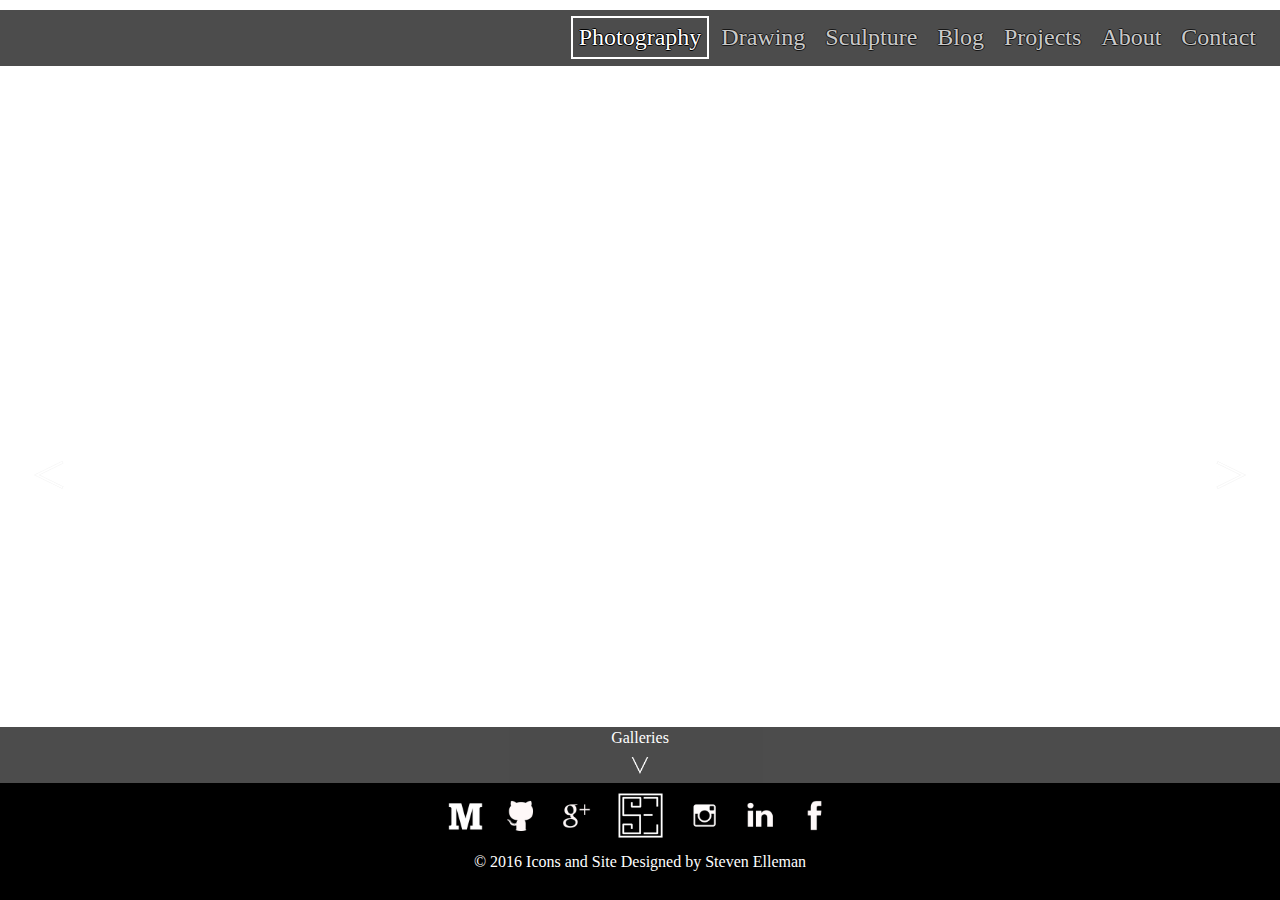
==== index.html @ 94be1f71 "showcase improved - 90%" ====
<!DOCTYPE html>
<html>
<head>
	<link rel="stylesheet" type="text/css" href="css/footer.css">
	<link rel="stylesheet" type="text/css" href="css/link_drawing.css">
	<link rel="stylesheet" type="text/css" href="css/showcase.css">
	<link rel="stylesheet" type="text/css" href="css/font.css">
	<link rel="stylesheet" type="text/css" href="css/link_about.css">
	<link rel="stylesheet" type="text/css" href="link_blog.css">
	<link rel="stylesheet" type="text/css" href="css/mason.css">
	<link rel="stylesheet" type="text/css" href="css/links.css">
	<link rel="stylesheet" type="text/css" href="css/link_photo.css">
	<link rel="stylesheet" type="text/css" href="css/content_page.css">
	<link rel="stylesheet" type="text/css" href="css/contact.css">

	<script type="text/javascript" src="https://ajax.googleapis.com/ajax/libs/jquery/1.12.2/jquery.min.js"></script>
	<script type="text/javascript" src="https://npmcdn.com/imagesloaded@4.1/imagesloaded.pkgd.min.js"></script>
	<script src="http://imagesloaded.desandro.com/imagesloaded.pkgd.js"></script>
	
	<script type="text/javascript" src="js/masonry.pkgd.min.js" ></script>
	<script type="text/javascript" src="js/showcase.js" ></script>
	<script type="text/javascript" src="js/masonry.js" ></script>
	<script type="text/javascript" src="fields/data.js" ></script>
	<script type="text/javascript" src="js/links.js" ></script>
	<script type="text/javascript" src="js/gallery.js" ></script>
	<script type="text/javascript" src="js/blog_content.js" ></script>
	<script type="text/javascript" src="js/link_photo.js" ></script>
	<script type="text/javascript" src="js/link_about.js" ></script>
	<script type="text/javascript" src="js/link_drawing.js" ></script>
	<script type="text/javascript" src="js/link_blog.js" ></script>

	<!-- local account -->

<script>
	/*$(document).on("load", function(){
		var $grid = $('.grid').imagesLoaded( function() {
		  	$grid.masonry({
		    itemSelector: '.grid-item',
		    percentPosition: true,
		    columnWidth: '.grid-sizer'
		  }); 
		});
	});

	$(".grid").on("load", function(){
		var $grid = $('.grid').imagesLoaded( function() {
		  	$grid.masonry({
		    itemSelector: '.grid-item',
		    percentPosition: true,
		    columnWidth: '.grid-sizer'
		  }); 
		});
	});*/

	/*$(document).ready(function() {
		$('.grid').masonry({
		    citemSelector: '.grid-item',
		    percentPosition: true,
		    columnWidth: '.grid-sizer'
		}).imagesLoaded(function() {
		    $('.grid').masonry('load');
		});
	});*/

	$(document).ready(function() {
		$('.grid').masonry({
		    citemSelector: '.grid-item',
		    percentPosition: true,
		    columnWidth: '.grid-sizer'
		});
	});

	/*$(document).on("load", function() {
		$('.grid').masonry({
		    citemSelector: '.grid-item',
		    percentPosition: true,
		    columnWidth: '.grid-sizer'
		}).imagesLoaded(function() {
		    $('.grid').masonry('reload');
		});
	});

	$(document).on("resize", function() {
		$('.grid').masonry({
		    citemSelector: '.grid-item',
		    percentPosition: true,
		    columnWidth: '.grid-sizer'
		}).imagesLoaded(function() {
		    $('.grid').masonry('reload');
		});
	});*/


</script>

</head>

<body>
<!--<div class="signature"></div>-->

<div class="showcase_container">
	<!--<div class="logo">
		<img src="images/icons/watermark/logo1.png">
	</div>-->

	<div class="link_band">
		<!--<div class="signature">
		Steven Elleman
		</div>-->
	</div>
	<div class="section_links">
		<div class="title_container current" id="Photography_link">
			Photography
		</div>
		<div class="title_container" id="Drawing_link">
					Drawing
				</div>
		<div class="title_container" id="Sculpture_link">
					Sculpture
				</div>
		<div class="title_container" id="Blog_link">
					Blog
				</div>
		<div class="title_container" id="Projects_link">
					Projects
				</div>
		<div class="title_container" id="About_link">
					About
				</div>
		<div class="title_container" id="Contact_link">
					Contact
				</div>
	</div>

	<!--
	<div class="title_container">
				/*<img src="images/logo1.png" style="width: 850px;vertical-align: middle;top:  40%;opacity: 0.;position: relative;     text-align: center;top: -180px;z-index: 2;">*/
			</div>
		-->


	<div class="all_showcases" id="allShowcases">
		
		<div class="whitespace"></div>

		<div class="showcase" id="photo" style="background-image:url(http://www.stevenelleman.com/pw2-images/images/showcase/showcase_yerba.jpg);">
			<div class="showcase_title">
				Photography
			</div>
			<div class="current_showcase_background">
			</div>
		</div>

		<div class="showcase" id="photo" style="background-image:url(http://www.stevenelleman.com/pw2-images/images/showcase/showcase_holi1.jpg);">
			<div class="showcase_title">
				Event Photography
			</div>
			<div class="current_showcase_background">
			</div>
		</div>

		<div class="showcase" id="photo" style="background-image:url(http://www.stevenelleman.com/pw2-images/images/showcase/showcase_kaylagraffiti.jpg);">
			<div class="showcase_title">
				Model Photography
			</div>
			<div class="current_showcase_background">
			</div>
		</div>

		<div class="showcase" id="photo" style="background-image:url(http://www.stevenelleman.com/pw2-images/images/showcase/showcase_bigsur.jpg);">
			<div class="showcase_title">
				Nature Photography
			</div>
			<div class="current_showcase_background">
			</div>
		</div>

		<div class="showcase" id="photo" style="background-image:url(http://www.stevenelleman.com/pw2-images/images/showcase/showcase_rome.jpg);">
			<div class="showcase_title">
				Travel Photography
			</div>
			<div class="current_showcase_background">
			</div>
		</div>

		<div class="showcase" style="background-image:url(http://www.stevenelleman.com/pw2-images/images/showcase/showcase_fractals2.jpg);">
			<div class="showcase_title">
				Drawing
			</div>
			<div class="current_showcase_background">
			</div>
		</div>

		<div class="showcase" style="background-image:url(http://www.stevenelleman.com/pw2-images/images/showcase/showcase_ribcage.jpg);">
			<div class="showcase_title" style="">
				Sculpture
			</div>
			<div class="current_showcase_background">
			</div>
		</div>

		<div class="showcase" style="background-image:url(http://www.stevenelleman.com/pw2-images/images/showcase/showcase_pasternoster.jpg);">
			<div class="showcase_title">
				Blog
			</div>
			<div class="current_showcase_background">
			</div>
		</div>

		<div class="showcase" style="background-image:url(http://www.stevenelleman.com/pw2-images/images/showcase/showcase_printwork.jpg);">
			<div class="showcase_title">
				Projects
			</div>
			<div class="current_showcase_background">
			</div>
		</div>

		<div class="showcase" style="background-image:url(http://www.stevenelleman.com/pw2-images/images/showcase/showcase_selfie2.jpg);">
			<div class="showcase_title">
				About
			</div>
			<div class="current_showcase_background">
			</div>
		</div>

		<div class="showcase" style="background-image:url(http://www.stevenelleman.com/pw2-images/images/showcase/showcase_palacearts.jpg);">
			<!--<div class="contact_box">
				<div class="contact_form">
				<form action="MAILTO:selleman@berkeley.edu.com" method="post" enctype="text/plain">
				<input type="text" name="name" placeholder="Name"><br>
				<input type="text" name="mail" placeholder="Your E-Mail"><br>
				<textarea type="text" name="comment" placeholder="Message" size="100" wrap="hard"></textarea

					<br><br>
				<input type="submit" value="Send">
				<input type="reset" value="Reset">
				</form>

			-->
			<div class="contact_info">
				
				<div class="contact_1">
				"
				Contact for commissioned work or services through my email or cell"
			</div>
			<div class="contact_2">
				selleman@berkeley.edu
			</div>
			<div class="contact_3">
				"401-575-6422
				"
			</div>
			</div>
			</div>

			</div>
			<div class="current_showcase_background">
			</div>
		</div>
	</div>

	<div class="showcase_arrow_left" id="leftArrow" onclick="closeLinks()">
		<img src="images/icons/arrows/arrow.png">
	</div>
	
	<div class="showcase_arrow_right" id="rightArrow" onclick="closeLinks()">
		<img src="images/icons/arrows/arrow.png">
	</div>

	<div class="showcase_arrow_down" id="downArrow" onclick="openLinks();">
		<div class="gallery_title"> Galleries </div>
		<img src="images/icons/arrows/arrow.png">
	</div>

	<div class="showcase_arrow_up" id="upArrow" onclick="closeLinks();">
		<div class="gallery_title"> Close Galleries </div>
		<img src="images/icons/arrows/arrow.png">
	</div>

</div>

<div class="content_page">
	<div class="exit">
		<img src="images/icons/x.png">
	</div>
	<div class="contents">
	</div>
</div>


	<div class="galleries">

		<script>
			$("#downArrow").click(function(){
				if ($('#Sculpture_link').hasClass("current")) {
					$("#grid_sculpture").css("display", "block");
					$('.grid').masonry({
					    citemSelector: '.grid-item',
					    percentPosition: true,
					    columnWidth: '.grid-sizer'
					});
				} else if ($('#Drawing_link').hasClass("current")) {
					$("#grid_drawing").css("display", "block");
					$('.grid').masonry({
					    citemSelector: '.grid-item',
					    percentPosition: true,
					    columnWidth: '.grid-sizer'
					});
				}
			})
		</script>

		<div class="grid" id="grid_drawing" style="display:none;">
			<div class="grid-sizer"></div>
			<div class="grid-item">
				<img src="http://www.stevenelleman.com/pw2-images/images/image_links/drawing/drawing_1.jpg"/>
				<div class="drawing_title">
					"Branches and Fractals | 10-1-2015 | Pen"
				</div>
			</div><div class="grid-item">
				<img src="http://www.stevenelleman.com/pw2-images/images/image_links/drawing/drawing_2.jpg"/>
				<div class="drawing_title">
					"Kayla | Pencil"
				</div>
			</div><div class="grid-item">
				<img src="http://www.stevenelleman.com/pw2-images/images/image_links/drawing/drawing_3.jpg"/>
				<div class="drawing_title">
					"10-04-2014 | Pen"
				</div>
			</div><div class="grid-item">
				<img src="http://www.stevenelleman.com/pw2-images/images/image_links/drawing/drawing_4.jpg"/>
				<div class="drawing_title">
					"13-03-2013 | Pen"
				</div>
			</div><div class="grid-item">
				<img src="http://www.stevenelleman.com/pw2-images/images/image_links/drawing/drawing_5.jpg"/>
			<div class="drawing_title">
					"30-04-2013 | Pen"
				</div>
			</div><div class="grid-item" style="width:66.66%;">
				<img src="http://www.stevenelleman.com/pw2-images/images/image_links/drawing/drawing_6.jpg"/>
			<div class="drawing_title">
				"Redemption | Summer 2013 | Pen"
					
				</div>
			</div><div class="grid-item">
				<img src="http://www.stevenelleman.com/pw2-images/images/image_links/drawing/drawing_7.jpg"/>
			<div class="drawing_title">
					"Spring 2013 | Pen"
				</div>
			</div><div class="grid-item">
				<img src="http://www.stevenelleman.com/pw2-images/images/image_links/drawing/drawing_8.jpg"/>
			<div class="drawing_title">
					"Pasternoster Square | Spring 2014 | Print"
				</div>
			</div><div class="grid-item">
				<img src="http://www.stevenelleman.com/pw2-images/images/image_links/drawing/drawing_9.jpg"/>
			<div class="drawing_title">
					"Cobwebs | Spring 2014 | Scratchboard"
				</div>
			</div><div class="grid-item">
				<img src="http://www.stevenelleman.com/pw2-images/images/image_links/drawing/drawing_10.jpg"/>
			<div class="drawing_title">
					"Transformation | Spring 2014 | Charcoal"
				</div>
			</div><div class="grid-item">
				<img src="http://www.stevenelleman.com/pw2-images/images/image_links/drawing/drawing_11.jpg"/>
			<div class="drawing_title">
					"Cavern | Spring 2014 | Pen"
				</div>
			</div><div class="grid-item">
				<img src="http://www.stevenelleman.com/pw2-images/images/image_links/drawing/drawing_12.jpg"/>
			<div class="drawing_title">
					"Sketch | Spring 2014 | Pen"
				</div>
			</div><div class="grid-item">
				<img src="http://www.stevenelleman.com/pw2-images/images/image_links/drawing/drawing_13.jpg"/>
			<div class="drawing_title">
					"Trapped | Winter 2013 | Pencil"
				</div>
			</div><div class="grid-item">
				<img src="http://www.stevenelleman.com/pw2-images/images/image_links/drawing/drawing_14.jpg"/>
			<div class="drawing_title">
					
				</div>
			</div><div class="grid-item">
				<img src="http://www.stevenelleman.com/pw2-images/images/image_links/drawing/drawing_15.jpg"/>
			<div class="drawing_title">
					"Prometheus | Summer 2013 | Pencil"
				</div>
			</div><div class="grid-item">
				<img src="http://www.stevenelleman.com/pw2-images/images/image_links/drawing/drawing_16.jpg"/>
			<div class="drawing_title">
					
				</div>
			</div><div class="grid-item">
				<img src="http://www.stevenelleman.com/pw2-images/images/image_links/drawing/drawing_17.jpg"/>
			
			</div><div class="grid-item">
				<img src="http://www.stevenelleman.com/pw2-images/images/image_links/drawing/drawing_18.jpg"/>
			<div class="drawing_title">
					
				</div>
			</div><div class="grid-item">
				<img src="http://www.stevenelleman.com/pw2-images/images/image_links/drawing/drawing_19.jpg"/>
			<div class="drawing_title">
					"Shards | Summer 2013 | Pencil"
				</div>
			</div><div class="grid-item">
				<img src="http://www.stevenelleman.com/pw2-images/images/image_links/drawing/drawing_20.jpg"/>
			
			<div class="drawing_title">
					
				</div>
			</div><div class="grid-item">
				<img src="http://www.stevenelleman.com/pw2-images/images/image_links/drawing/drawing_21.jpg"/>
			<div class="drawing_title">
					
				</div>
			</div><div class="grid-item">
				<img src="http://www.stevenelleman.com/pw2-images/images/image_links/drawing/drawing_22.jpg"/>
			<div class="drawing_title">
					
				</div>
			</div><div class="grid-item">
				<img src="http://www.stevenelleman.com/pw2-images/images/image_links/drawing/drawing_23.jpg"/>
			<div class="drawing_title">
					
				</div>
			</div><div class="grid-item">
				<img src="http://www.stevenelleman.com/pw2-images/images/image_links/drawing/drawing_24.jpg"/>
			<div class="drawing_title">
					
				</div>
			</div><div class="grid-item">
				<img src="http://www.stevenelleman.com/pw2-images/images/image_links/drawing/drawing_25.jpg"/>
			<div class="drawing_title">
					
				</div>
			</div><div class="grid-item" style="width:66.66%;">
				<img src="http://www.stevenelleman.com/pw2-images/images/image_links/drawing/drawing_26.jpg"/>
			<div class="drawing_title">
					
				</div>
			</div><div class="grid-item">
				<img src="http://www.stevenelleman.com/pw2-images/images/image_links/drawing/drawing_27.jpg"/>
			<div class="drawing_title">
					
				</div>
			</div><div class="grid-item">
				<img src="http://www.stevenelleman.com/pw2-images/images/image_links/drawing/drawing_28.jpg"/>
			<div class="drawing_title">
					
				</div>
			</div>
		</div>
		
		<div class="grid" id="grid_sculpture" style="display:none;">
			<div class="grid-sizer"></div>
			<div class="grid-item">
				<img src="http://www.stevenelleman.com/pw2-images/images/image_links/sculpture/sculpture_10.jpg"/>
			</div><div class="grid-item">
				<img src="http://www.stevenelleman.com/pw2-images/images/image_links/sculpture/sculpture_2.jpg"/>
			</div><div class="grid-item">
				<img src="http://www.stevenelleman.com/pw2-images/images/image_links/sculpture/sculpture_3.jpg"/>
			</div><div class="grid-item">
				<img src="http://www.stevenelleman.com/pw2-images/images/image_links/sculpture/sculpture_4.jpg"/>
			</div><div class="grid-item">
				<img src="http://www.stevenelleman.com/pw2-images/images/image_links/sculpture/sculpture_5.jpg"/>
			</div><div class="grid-item">
				<img src="http://www.stevenelleman.com/pw2-images/images/image_links/sculpture/sculpture_6.jpg"/>
			</div><div class="grid-item">
				<img src="http://www.stevenelleman.com/pw2-images/images/image_links/sculpture/sculpture_7.jpg"/>
			</div><div class="grid-item">
				<img src="http://www.stevenelleman.com/pw2-images/images/image_links/sculpture/sculpture_1.jpg"/>
			</div><div class="grid-item">
				<img src="http://www.stevenelleman.com/pw2-images/images/image_links/sculpture/sculpture_8.jpg"/>
			</div><div class="grid-item">
				<img src="http://www.stevenelleman.com/pw2-images/images/image_links/sculpture/sculpture_9.jpg"/>
			</div><div class="grid-item">
				<img src="http://www.stevenelleman.com/pw2-images/images/image_links/sculpture/sculpture_11.jpg"/>
			</div><div class="grid-item">
				<img src="http://www.stevenelleman.com/pw2-images/images/image_links/sculpture/sculpture_12.jpg"/>
			</div><div class="grid-item">
				<img src="http://www.stevenelleman.com/pw2-images/images/image_links/sculpture/sculpture_14.jpg"/>
			</div><div class="grid-item">
				<img src="http://www.stevenelleman.com/pw2-images/images/image_links/sculpture/sculpture_15.jpg"/>
			</div><div class="grid-item">
				<img src="http://www.stevenelleman.com/pw2-images/images/image_links/sculpture/sculpture_16.jpg"/>
			</div><div class="grid-item">
				<img src="http://www.stevenelleman.com/pw2-images/images/image_links/sculpture/sculpture_17.jpg"/>
			</div><div class="grid-item">
				<img src="http://www.stevenelleman.com/pw2-images/images/image_links/sculpture/sculpture_18.jpg"/>
			</div><div class="grid-item">
				<img src="http://www.stevenelleman.com/pw2-images/images/image_links/sculpture/sculpture_19.jpg"/>
			</div><div class="grid-item">
				<img src="http://www.stevenelleman.com/pw2-images/images/image_links/sculpture/sculpture_20.jpg"/>
			</div><div class="grid-item">
				<img src="http://www.stevenelleman.com/pw2-images/images/image_links/sculpture/sculpture_21.jpg"/>
			</div><div class="grid-item">
				<img src="http://www.stevenelleman.com/pw2-images/images/image_links/sculpture/sculpture_13.jpg"/>
			</div>
		</div>
	<div class="links" id="link_box">	
	</div>
	</div>
<div class="footer_container">
	<div class="footer_inner_container">
		<div class="footer_link">
		<img class="footer_img" src="images/icons/company_icons/medium.png">
		</div>
		<div class="footer_link">
			<a href="https://github.com/selleman">
			<img class="footer_img" src="images/icons/company_icons/github.png">
			</a>
		</div>
		<div class="footer_link">
		<a href="mailto:selleman@berkeley.edu">
		<img class="footer_img" src="images/icons/company_icons/google.png">
		</a>
		</div>
		<div class="watermark">
			<img class="watermark_img" src="images/icons/type_icons/name.png"> 
		</div>
		<div class="footer_link">
		<a href="https://instagram.com/steven.elleman/">
		<img class="footer_img" src="images/icons/company_icons/instagram.png">
		</a>
		</div>
		<div class="footer_link">
		<a href="https://www.linkedin.com/profile/view?id=383561216&amp;authType=NAME_SEARCH&amp;authToken=dRLq&amp;locale=en_US&amp;srchid=3835612161435447317621&amp;srchindex=1&amp;srchtotal=2&amp;trk=vsrp_people_res_name&amp;trkInfo=VSRPsearchId%3A3835612161435447317621%2CVSRPtargetId%3A383561216%2CVSRPcmpt%3Aprimary%2CVSRPnm%3Atrue">
		<img class="footer_img" src="images/icons/company_icons/linkedin.png">
		</a>
		</div>
		<div class="footer_link">
		<a href="https://www.facebook.com/steven.elleman">
		<img class="footer_img" src="images/icons/company_icons/facebook.png">
		</a>
		</div>
	</div>
	<div class="copyright">&copy; 2016 Icons and Site Designed by Steven Elleman
	</div>
</div>
</body>
</html>
---- css/footer.css ----
.footer_container {
	left: 0;
	bottom: 0;
	width: 100%;
	clear: both;
	border-top:1px;
	border-color: white;
	background-color: black;
}

.footer_container:hover {
	opacity: 1;
}

.footer_inner_container {
	vertical-align: middle;
	text-align: center;
	background-color: black;
}

.footer_link {
	display: inline-block;
	vertical-align: middle;
	width: 35px;
	height: 35px;
	margin: 8px;
	margin-left: 8px;
	margin-right: 8px;
}

.footer_img {
	max-height: 100%;
	max-width: 100%;
}

.footer_img:hover {
	opacity: 0.7;
}

.watermark {
	vertical-align: middle;
	display: inline-block;
	margin: 10px;
	height: 45px;
	width: 50px;

}

.watermark_img {
	max-height: 100%;
	max-width: 100%;
}

.copyright {
	text-align: center;
	font-size: 1em;
	bottom: 10px;
	font-family: "Ailerons";
	padding: 5px;
	color: white;
	background-color: black;
}
---- css/link_drawing.css ----
* { box-sizing: border-box; }

.grid {
	background-color: black;
}

.grid:after {
	content: '';
	display: block;
	clear:both;
}

.grid-sizer, .grid-item {
	width: 33.3333%;
}

.grid-item {
	padding:2.5px;
	float: left;
}

.grid-item img {
	display: block;
	max-width: 100%
}

.drawing_title {
	color: white;
    font-family: "Mohave";
    text-align: center;
    margin: 10px;
    font-size: 20px;
}
---- css/showcase.css ----
body {
	margin: 0;
}

* {box-sizing: border-box;}

.signature {
	position: absolute;
	top:0.64em;
	color: white;
	font-family: "Ailerons";
	font-size: 1.5em;
	z-index: 10;
	left: 1em;
	opacity: 1.2;
}

.logo {
 z-index:100;
 position: absolute;
 left: 1em;
 top: 1em;
}

.logo img {
	height: 200px;
}

.link_band {
	width: 100%;
    background-color: black;
    opacity: 0.7;
    height: 3.5em;
    position: absolute;
    z-index: 10;
    top: 0.64em;
}

.section_links {
	display: inline-block;
    float: left;
    z-index: 100;
    position: absolute;
    right: 1em;
    top: 1em;
    
    cursor: pointer;
}

.title_container {
	font-family: "Ailerons"; /*Mohave, Moon, Ailerons*/
    color: white;
    padding: 8px;
    font-size: 1.5em;
    text-shadow: -1px 0 black, 0 1px black, 1px 0 black, 0 -1px black;
    vertical-align: center;
    text-align: middle;
    display: inline-block;
    opacity:0.7;
    box-sizing: border-box;
    -moz-box-sizing: border-box;
    -webkit-box-sizing: border-box;
}

.title_container:hover {
	opacity:0.9;
}

.current {
	/*border: solid;
    border-width: 3px;
    border-color: white;
	*/
	box-shadow: 0 0 0 2px white inset;
	opacity: 1 !important;
}

.showcase_arrow_left {
	position: absolute;
	left:2%;
	top:50%;
	opacity: 0.8;
}

.showcase_arrow_left:hover {
	opacity: 1;
}

/*.whitespace {
	height:1000px;
	width:4px;
}*/

.showcase_arrow_left img {
	width:50px;
	/*-webkit-filter: invert(1);
	filter: invert(1);*/

}

.showcase_arrow_right {
	position: absolute;
	right:2%;
	top:50%;
	opacity: 0.8;
}

.showcase_arrow_right:hover {
	opacity: 1;
}

.showcase_arrow_right img {
	width:50px;
	right:0;
	/*-webkit-filter: invert(1);
	filter: invert(1);*/
	-ms-transform: rotate(180deg); /* IE 9 */
    -webkit-transform: rotate(180deg); /* Safari */
    transform: rotate(180deg);

}

.showcase_arrow_down {
	position: absolute;
    width: 100%;
    text-align: center;
    bottom: 0%;
    opacity: 0.7;
    background-color: black;
}

.showcase_arrow_down img {
	height: 30px;
	-ms-transform: rotate(-90deg); /* IE 9 */
    -webkit-transform: rotate(-90deg); /* Safari */
    transform: rotate(-90deg);
	
}

.showcase_arrow_down:hover {
	opacity: 1;
}

.gallery_title {
	text-align: middle;
	font-family: "Ailerons";
	color: white;
	font-size 28px;
	margin:2px;
	opacity: 1;
}

.showcase_arrow_up {
	position: fixed;
	z-index: 10;
    width: 100%;
    text-align: center;
    bottom: 0%;
    opacity: 0.8;
    display: none;
    background-color: black;
}

.showcase_arrow_up img {
	height: 30px;
	-ms-transform: rotate(90deg); /* IE 9 */
    -webkit-transform: rotate(90deg); /* Safari */
    transform: rotate(90deg);
	
}

.showcase_arrow_up:hover {
	opacity: 1;
}

.galleries {

}

.current {
	margin-left: 0px !important;
}

/*
.current {
	width: 100%;
	display: block;
}

.close {
	display: none;
}
*/
.showcase_container {
	width: 100%;
	height:100%;
	position: relative;
	overflow: hidden;
}



.showcase {
	height: 100%;
    margin-left: -0.2em;
    width: 9.090909090909%;
    background-position: 50% 25%;
    -webkit-background-size: cover;
    -moz-background-size: cover;
    -o-background-size: cover;
    background-size: cover;
    clear: both;
    margin-bottom: 2px;
    display: inline-block;
}

.all_showcases {
	position: absolute;
    height: 100%;
    width: 1100%;
    overflow: hidden;
    white-space: nowrap;
    display: inline-block;
    float: left;
    border-bottom: solid;
    border-width: 2.8px;
    border-color: white;
    transition: all 0.5s linear;
    -webkit-transition: all 0.5s linear;
    -moz-transition: all 0.5s linear;
    -ms-transition: all 0.5s linear;
    -o-transition: all 0.5s linear;
}

.showcase_title {
	top: 0.64em;
	position: absolute;
	font-family: "Ailerons";
	font-size: 5em;
	color: white;
	display: none;
}

.content_page {
	display: none;
}

#downArrow {

}

#leftArrow {

}

#rightArrow {

}

#allShowcases {

}
---- css/font.css ----
@font-face {
		font-family: "Elegant-Lux";
		src: url("fonts/ElegantLux-Mager.otf");
	}
	/*
	@font-face {
		font-family: "Pirou";
		src: url("http:/stevenelleman.github.io/fonts/Pirou-Regular.otf");
	}
	
	@font-face {
		font-family: "Ailerons";
		src: url("http:/stevenelleman.github.io/fonts/Ailerons-Typeface.otf");
	}*/


	@font-face {
		font-family: "Bariol";
		src: url("/Users/stevenelleman/Library/Fonts/bariol_regular-webfont.ttf");
	}
	@font-face {
		font-family: "Bonn";
		src: url("/Users/stevenelleman/Library/Fonts/bonn_light.ttf");
	}

	@font-face {
		font-family: "Coves";
		src: url("/Users/stevenelleman/Library/Fonts/Coves Light.otf");
	}
	@font-face {
		font-family: "Madras";
		src: url("/Users/stevenelleman/Library/Fonts/MadrasExtraLight.otf");
	}
	@font-face {
		font-family: "Mohave";
		src: url("/Users/stevenelleman/Library/Fonts/Mohave.otf");
	}
	@font-face {
		font-family: "Stellar";
		src: url("/Users/stevenelleman/Library/Fonts/Stellar-light.otf");
	}
	@font-face {
		font-family: "Zefani";
		src: url("/Users/stevenelleman/Library/Fonts/ZefaniStencil (Uppercase) -Regular.otf");
	}

	@font-face {
		font-family: "Piers";
		src: url("/Users/stevenelleman/Library/Fonts/pier-bold-italic.otf");
	}
	@font-face {
		font-family: "Paralines";
		src: url("/Users/stevenelleman/Library/Fonts/Paralines-Regular.otf");
	}
	@font-face {
		font-family: "Moonshiner";
		src: url("/Users/stevenelleman/Library/Fonts/Moonshiner-Regular.otf");
	}
	@font-face {
		font-family: "Moon";
		src: url("/Users/stevenelleman/Library/Fonts/Moon Light.otf");
	}
---- css/link_about.css ----
/* About links */

.about_banner {
    width: 100%;
    height: 250px;
    background-position: 50% 50%;
    -webkit-background-size: cover;
    -moz-background-size: cover;
    -o-background-size: cover;
    background-size: cover;
    overflow: hidden;
    margin: 3px;
    cursor: pointer;
}

/*.about_banner img {
    position: absolute;
    width: 100%;
    background-position: 50% 50%;
    -webkit-background-size: cover;
    -moz-background-size: cover;
    -o-background-size: cover;
    background-size: cover;
}*/

.about_name {
    font-family: "Ailerons"; 
    color: white;
    /* position: absolute; */
    font-size: 40px;
    text-align: center;
}
.about_arrow {
    width: 100%;
    text-align: center;
    bottom: 0%;
}
.about_arrow img{
    height: 40px;
    -ms-transform: rotate(-90deg); /* IE 9 */
    -webkit-transform: rotate(-90deg); /* Safari */
    transform: rotate(-90deg);
}

.about_contents {

}

#about_me {
    background-position: 50% 35%;
}
#about_resume {
    background-position: 50% 37%;
}
#about_interests {
    background-position: 50% 36%;
}
#about_travels {
    background-position: 50% 83%;
}
#about_books {
    background-position: 50% 57%;
}
---- link_blog.css ----
/* Blog links */

.blog_container{
    float: left;
    width: auto;
    background:white;
    margin:0 auto;
    font-family: "Elegant-Lux";
    font-size: 2em;
    color: black;
    text-align: left;
    border-radius: 5px;
    border-color: black;
    border-width: 0.1em;
    border-style: solid;
    width: 100%;
    float: left;
    border-width: 2px;
    margin: 1px;
}

.blog_header{
  background:url('images/icons/arrows/arrow_up.png') no-repeat;
  background-position:center 8px;
  background-size: 40px;
  cursor:pointer;
  height: 50px;
}

.blog_date {
    margin-right: 2em;
    margin-top: 0.8em;
    right: 2em;
    font-size: 20px;
    font-family: mohave;
    position: absolute;
}

.blog_title {
    margin-left: 2em;
    margin-top: 0.8em;
    left: 2em;
    font-size: 20px;
    font-family: mohave;
    position: absolute;
}

.blog_collapsed .blog_header{
  background-image:url('images/icons/arrows/arrow_down.png');
  
}

.blog_collapsed .blog_footer {
    height: 0px;
     background-image:url('images/icons/arrows/arrow_down.png');
}

.blog_footer {
    background:url('images/icons/arrows/arrow_up.png') no-repeat;
    background-position:center 0px;
    background-size: 40px;
    cursor:pointer;
    height: 50px;
}

.blog_content{
    margin: 4px;
    white-space: normal;
    overflow: hidden;
    font-size: 20px;
    transition: all 0.3s linear;
  -webkit-transition:all 0.3s linear;
  -moz-transition:all 0.3s linear;
  -ms-transition:all 0.3s linear;
  -o-transition:all 0.3s linear;
}

.blog_collapsed .blog_content{
  min-height:0px;
  height:0px;
}

.blog_break {
    height: 5px;
}








/*
.blog_banner {
    width: 33%;
    float: left;
    height: 225px;
    background-position: 50% 50%;
    -webkit-background-size: cover;
    -moz-background-size: cover;
    -o-background-size: cover;
    background-size: cover;
    overflow: hidden;
    margin: 1.5px;
}*/

/*.about_banner img {
    position: absolute;
    width: 100%;
    background-position: 50% 50%;
    -webkit-background-size: cover;
    -moz-background-size: cover;
    -o-background-size: cover;
    background-size: cover;
}*/

/*
.blog_name {
    font-family: "Ailerons";
    color: white;
    text-align: center;
    background-color: rgba(0,0,0, 0.5);
    font-size: 25px;
    white-space: normal;
    bottom: 40%;
    width: 100%;
}
.blog_date {

}

.blog_arrow_down {
    width: 100%;
    text-align: center;
    bottom: 0%;
    background-color: rgba(0,0,0, 0.5);
}
.blog_arrow_down img{
    height: 40px;
    -ms-transform: rotate(-90deg);*/ /* IE 9 */
    /*-webkit-transform: rotate(-90deg);*/ /* Safari */
    /*transform: rotate(-90deg);
}

.blog_arrow_up {
    width: 100%;
    text-align: center;
    bottom: 0%;
    background-color: rgba(0,0,0, 0.5);
}
.blog_arrow_up img{
    height: 40px;
    -ms-transform: rotate(90deg); *//* IE 9 */
    /*-webkit-transform: rotate(90deg); /* Safari */
    /*transform: rotate(90deg);
}*/

/*
#about_me {
    background-position: 50% 35%;
}
#about_resume {
    background-position: 50% 37%;
}
#about_interests {
    background-position: 50% 36%;
}
#about_travels {
    background-position: 50% 83%;
}
#about_books {
    background-position: 50% 57%;
}
*/
---- css/mason.css ----
* { box-sizing: border-box; }

.grid {
	background-color: black;
}

.grid:after {
	content: '';
	display: block;
	clear:both;
}

.grid-sizer, .grid-item {
	width: 33.3333%;
}

.grid-item {
	padding:2.5px;
	float: left;
	cursor: pointer;
}

.grid-item img {
	display: block;
	max-width: 100%
}



/*2:3 width:height, max-width */

/*3:2 width:height, max-height;*/

/*1:1 square;*/
---- css/links.css ----
#drawing_grid {
	display:"none";
}

#sculpture_grid {
	display:"none";
}
---- css/link_photo.css ----
.link_name {
    font-family: "Ailerons";
    color: white;
    background-color: rgba(0,0,0, 0.5);
        font-size: 20px;
    position: absolute;
    bottom: 0;
    width: 100%;
    height: 20%;
    text-align: center;
    margin-top: auto;
    vertical-align: middle;
    /* text-shadow: -1px 0 black, 0 1px black, 1px 0 black, 0 -1px black; */
}

.date_loc {
    width: 100%;
    position: absolute;
    bottom: 11px;
    height: 1em;
    font-size: 14px;
    font-family: "Elegant-Lux";
    color: white;
    text-align: center;
    /*background-color: rgba(0,0,0, 0.5);*/
   }

.links {
	border-top: solid;
    border-color: white;
	white-space: nowrap;
	font-size: 0;
	/*margin-left: -8px;
    margin-right: -31px;*/
    display: none;
    transition: all 0.3s linear;
    -webkit-transition: all 0.3s linear;
    -moz-transition: all 0.3s linear;
    -ms-transition: all 0.3s linear;
    -o-transition: all 0.3s linear;
}

.link_img {
	float: left;
	position: relative;
	border-left: 3px solid white;
	width: 33%;
	border-bottom: 3px solid white;
}

.link_img:hover img {
	cursor:pointer;
	transition-duration: 0.5s;
}


.link_type {
	opacity: 0;
	top: 0%;
	position: absolute;
	float: left;
	height: 18%;
	width: 12%;
	background-color: black;
	border-bottom-right-radius: 15px;
	border-color: white;
	border-width: 0px;
	border-right-width: 2.5px;
	border-bottom-width: 2.5px;
	border-style: solid;
	
}

.type_img {
	position: absolute;
	float: left;
	max-height: 90%;

	
}

/*
.link_img:hover #name_ {
	opacity: 1;
	z-index: 1;
	transition-duration: 0.5s;
}

.link_img:hover .date_loc {
	opacity: 1;
	z-index: 1;
	transition-duration: .75s;
	transition-delay: .25s;
}*/

.link_img img {
	width: 100%;
}

.link_end {
    width: 100%;
    float: left;
    bottom: 0%;
}

/* Blog links */
/*
.blog_container {
	float: left;
    position: relative;
    border-left: 3px solid white;
    width: 33%;
    border-bottom: 3px solid white;
}

.blog_name {
	font-family: "Mohave";
    color: white;
    background-color: rgba(0,0,0, 0.5);
    font-size: 25px;
    white-space: normal;
    position: absolute;
    bottom: 40%;
    width: 100%;
    height: 20%;
    text-align: center;
}

.blog_container img {
    width: 100%;
}

.blog_arrow {

}

.blog_arrow img {

}
/* Sculpture/Drawing links */
---- css/content_page.css ----
.content_page {
	position:fixed;
	height: 100%;
	width: 100%;
	z-index: 1000;
	display: none;
}

.exit {
	position:fixed;
	right:0;
	top:0;
	background:white;
}

.exity img {
	
}
---- css/contact.css ----
.contact_form {
	    border: solid;
    color: white;
    padding: 10px;
    /* background-color: black; */
    opacity: 0.5;
    width: 1;
    height: 400px;
}

.contact_box {
	position: absolute;
    z-index: 100;
    font-family: "Ailerons";
    right: 10em;
    top: 6em;
}

.contact_name {
	font-size: 22px;
    font-family: Ailerons;
}

.contact_email {
	box-sizing: border-box;
    font-size: 22px;
    font-family: "Ailerons";
    bottom: 0;
}

.contact_message {
	height: 250px;
	box-sizing: border-box;
    font-size: 22px;
    font-family: "Ailerons";
    bottom: 0;
}
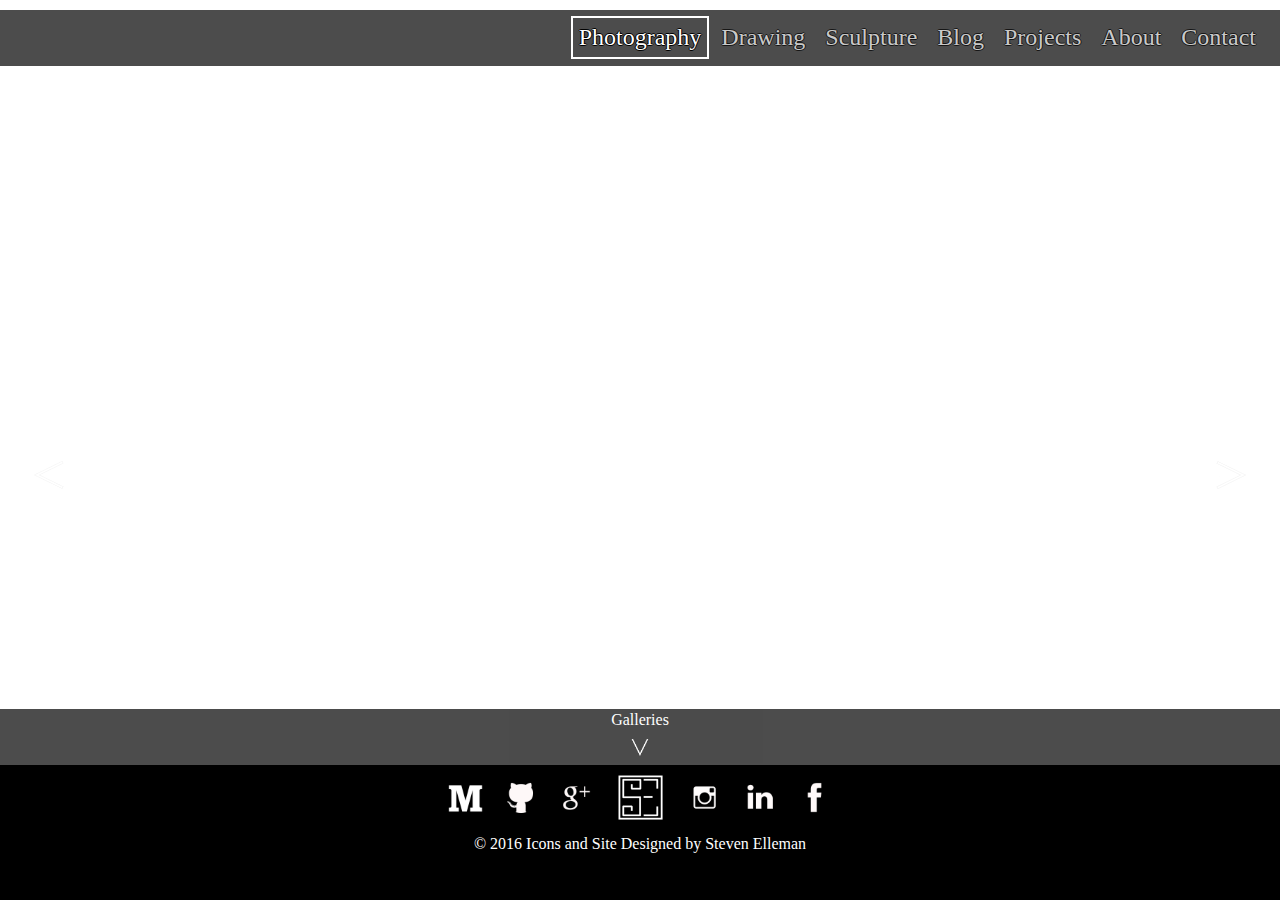
==== commit 992a1bda: "fixed showcase margin" ====
--- a/index.html
+++ b/index.html
@@ -139,91 +139,67 @@
 		-->
 
 
-	<div class="all_showcases" id="allShowcases">
-		
-		<div class="whitespace"></div>
-
-		<div class="showcase" id="photo" style="background-image:url(http://www.stevenelleman.com/pw2-images/images/showcase/showcase_yerba.jpg);">
+	<div class="all_showcases" id="allShowcases"><div class="whitespace"></div><div class="showcase" id="photo" style="background-image:url(http://www.stevenelleman.com/pw2-images/images/showcase/showcase_yerba.jpg);">
 			<div class="showcase_title">
 				Photography
 			</div>
 			<div class="current_showcase_background">
 			</div>
-		</div>
-
-		<div class="showcase" id="photo" style="background-image:url(http://www.stevenelleman.com/pw2-images/images/showcase/showcase_holi1.jpg);">
+		</div><div class="showcase" id="photo" style="background-image:url(http://www.stevenelleman.com/pw2-images/images/showcase/showcase_holi1.jpg);">
 			<div class="showcase_title">
 				Event Photography
 			</div>
 			<div class="current_showcase_background">
 			</div>
-		</div>
-
-		<div class="showcase" id="photo" style="background-image:url(http://www.stevenelleman.com/pw2-images/images/showcase/showcase_kaylagraffiti.jpg);">
+		</div><div class="showcase" id="photo" style="background-image:url(http://www.stevenelleman.com/pw2-images/images/showcase/showcase_kaylagraffiti.jpg);">
 			<div class="showcase_title">
 				Model Photography
 			</div>
 			<div class="current_showcase_background">
 			</div>
-		</div>
-
-		<div class="showcase" id="photo" style="background-image:url(http://www.stevenelleman.com/pw2-images/images/showcase/showcase_bigsur.jpg);">
+		</div><div class="showcase" id="photo" style="background-image:url(http://www.stevenelleman.com/pw2-images/images/showcase/showcase_bigsur.jpg);">
 			<div class="showcase_title">
 				Nature Photography
 			</div>
 			<div class="current_showcase_background">
 			</div>
-		</div>
-
-		<div class="showcase" id="photo" style="background-image:url(http://www.stevenelleman.com/pw2-images/images/showcase/showcase_rome.jpg);">
+		</div><div class="showcase" id="photo" style="background-image:url(http://www.stevenelleman.com/pw2-images/images/showcase/showcase_rome.jpg);">
 			<div class="showcase_title">
 				Travel Photography
 			</div>
 			<div class="current_showcase_background">
 			</div>
-		</div>
-
-		<div class="showcase" style="background-image:url(http://www.stevenelleman.com/pw2-images/images/showcase/showcase_fractals2.jpg);">
+		</div><div class="showcase" style="background-image:url(http://www.stevenelleman.com/pw2-images/images/showcase/showcase_fractals2.jpg);">
 			<div class="showcase_title">
 				Drawing
 			</div>
 			<div class="current_showcase_background">
 			</div>
-		</div>
-
-		<div class="showcase" style="background-image:url(http://www.stevenelleman.com/pw2-images/images/showcase/showcase_ribcage.jpg);">
+		</div><div class="showcase" style="background-image:url(http://www.stevenelleman.com/pw2-images/images/showcase/showcase_ribcage.jpg);">
 			<div class="showcase_title" style="">
 				Sculpture
 			</div>
 			<div class="current_showcase_background">
 			</div>
-		</div>
-
-		<div class="showcase" style="background-image:url(http://www.stevenelleman.com/pw2-images/images/showcase/showcase_pasternoster.jpg);">
+		</div><div class="showcase" style="background-image:url(http://www.stevenelleman.com/pw2-images/images/showcase/showcase_pasternoster.jpg);">
 			<div class="showcase_title">
 				Blog
 			</div>
 			<div class="current_showcase_background">
 			</div>
-		</div>
-
-		<div class="showcase" style="background-image:url(http://www.stevenelleman.com/pw2-images/images/showcase/showcase_printwork.jpg);">
+		</div><div class="showcase" style="background-image:url(http://www.stevenelleman.com/pw2-images/images/showcase/showcase_printwork.jpg);">
 			<div class="showcase_title">
 				Projects
 			</div>
 			<div class="current_showcase_background">
 			</div>
-		</div>
-
-		<div class="showcase" style="background-image:url(http://www.stevenelleman.com/pw2-images/images/showcase/showcase_selfie2.jpg);">
+		</div><div class="showcase" style="background-image:url(http://www.stevenelleman.com/pw2-images/images/showcase/showcase_selfie2.jpg);">
 			<div class="showcase_title">
 				About
 			</div>
 			<div class="current_showcase_background">
 			</div>
-		</div>
-
-		<div class="showcase" style="background-image:url(http://www.stevenelleman.com/pw2-images/images/showcase/showcase_palacearts.jpg);">
+		</div><div class="showcase" style="background-image:url(http://www.stevenelleman.com/pw2-images/images/showcase/showcase_palacearts.jpg);">
 			<!--<div class="contact_box">
 				<div class="contact_form">
 				<form action="MAILTO:selleman@berkeley.edu.com" method="post" enctype="text/plain">
--- a/css/showcase.css
+++ b/css/showcase.css
@@ -202,7 +202,6 @@
 
 .showcase {
 	height: 100%;
-    margin-left: -0.2em;
     width: 9.090909090909%;
     background-position: 50% 25%;
     -webkit-background-size: cover;
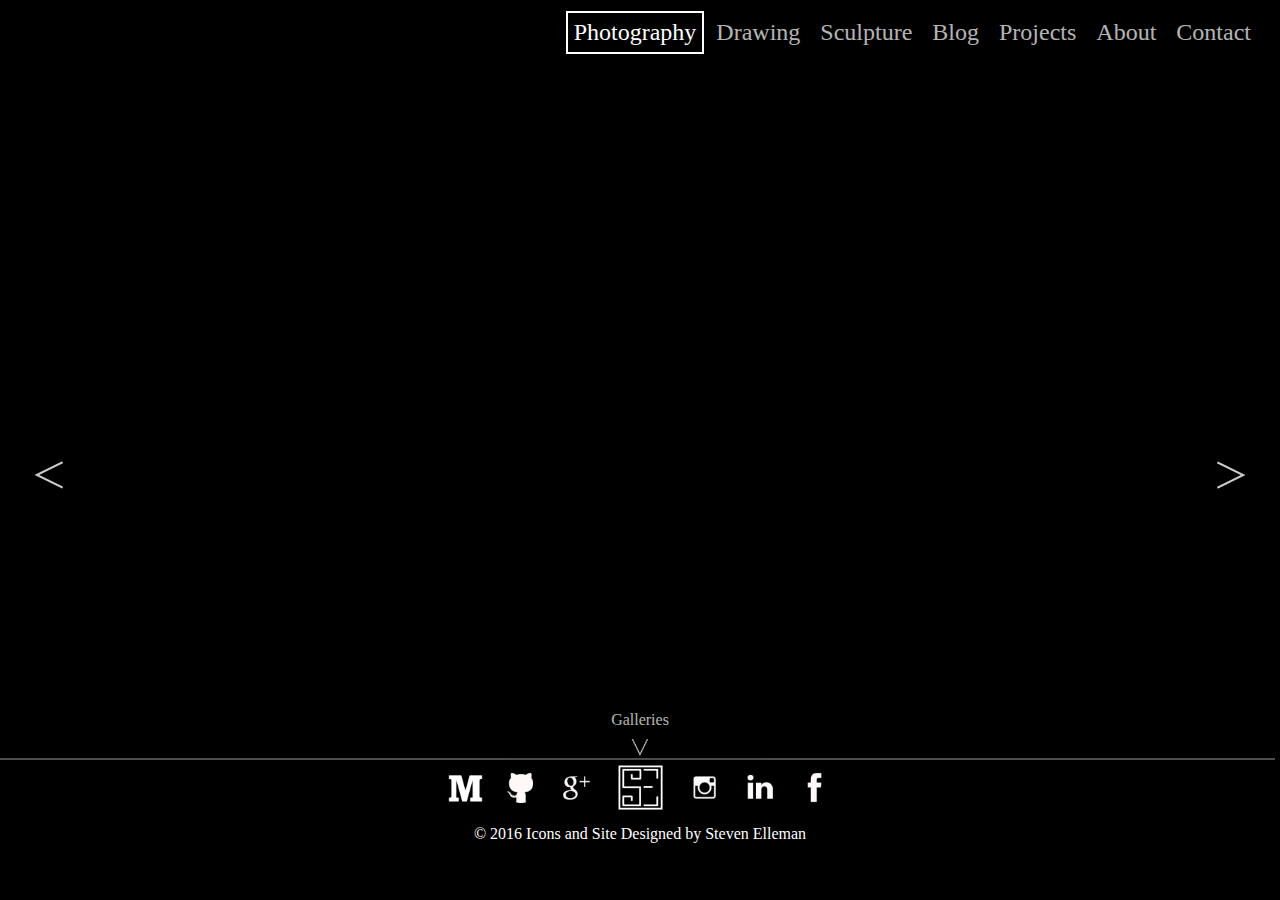
==== commit c2251f91: "blog" ====
--- a/index.html
+++ b/index.html
@@ -12,6 +12,7 @@
 	<link rel="stylesheet" type="text/css" href="css/link_photo.css">
 	<link rel="stylesheet" type="text/css" href="css/content_page.css">
 	<link rel="stylesheet" type="text/css" href="css/contact.css">
+	<link rel="stylesheet" type="text/css" href="css/loading.css">
 
 	<script type="text/javascript" src="https://ajax.googleapis.com/ajax/libs/jquery/1.12.2/jquery.min.js"></script>
 	<script type="text/javascript" src="https://npmcdn.com/imagesloaded@4.1/imagesloaded.pkgd.min.js"></script>
@@ -28,6 +29,7 @@
 	<script type="text/javascript" src="js/link_about.js" ></script>
 	<script type="text/javascript" src="js/link_drawing.js" ></script>
 	<script type="text/javascript" src="js/link_blog.js" ></script>
+	<script type="text/javascript" src="js/loading.js" ></script>
 
 	<!-- local account -->
 
@@ -96,6 +98,7 @@
 </head>
 
 <body>
+<div class="loader"></div>
 <!--<div class="signature"></div>-->
 
 <div class="showcase_container">
--- a/css/showcase.css
+++ b/css/showcase.css
@@ -1,5 +1,6 @@
 body {
 	margin: 0;
+	background-color:black;
 }
 
 * {box-sizing: border-box;}
@@ -196,6 +197,7 @@
 	height:100%;
 	position: relative;
 	overflow: hidden;
+	margin: -5px;
 }
 
 
--- a/css/font.css
+++ b/css/font.css
@@ -1,6 +1,6 @@
-@font-face {
+	@font-face {
 		font-family: "Elegant-Lux";
-		src: url("fonts/ElegantLux-Mager.otf");
+		src: url("../ElegantLux-Mager.otf");
 	}
 	/*
 	@font-face {
--- a/link_blog.css
+++ b/link_blog.css
@@ -1,22 +1,22 @@
 /* Blog links */
 
 .blog_container{
-    float: left;
-    width: auto;
-    background:white;
-    margin:0 auto;
+        background: white;
     font-family: "Elegant-Lux";
     font-size: 2em;
-    color: black;
+    padding: 2em;
+    background-color: #484545;
     text-align: left;
     border-radius: 5px;
-    border-color: black;
-    border-width: 0.1em;
+    border-color: gray;
     border-style: solid;
-    width: 100%;
+    width: 97.5%;
     float: left;
-    border-width: 2px;
-    margin: 1px;
+    border-width: 3px;
+    margin: 3px;
+    padding: 1px;
+    margin-right: 20px;
+    margin-left: 20px;
 }
 
 .blog_header{
@@ -25,6 +25,11 @@
   background-size: 40px;
   cursor:pointer;
   height: 50px;
+  -moz-filter: invert(100%);
+    -webkit-filter: invert(100%);
+    -o-filter: invert(100%);
+    -ms-filter: invert(100%);
+    filter: invert(100%);
 }
 
 .blog_date {
@@ -56,18 +61,26 @@
 }
 
 .blog_footer {
-    background:url('images/icons/arrows/arrow_up.png') no-repeat;
-    background-position:center 0px;
+    background: url('images/icons/arrows/arrow_up.png') no-repeat;
+    background-position: center 0px;
     background-size: 40px;
-    cursor:pointer;
+    cursor: pointer;
     height: 50px;
+    -moz-filter: invert(100%);
+    -webkit-filter: invert(100%);
+    -o-filter: invert(100%);
+    -ms-filter: invert(100%);
+    filter: invert(100%);
 }
 
 .blog_content{
     margin: 4px;
     white-space: normal;
     overflow: hidden;
+    color: white;
     font-size: 20px;
+    margin-right: 30px;
+    margin-left: 30px;
     transition: all 0.3s linear;
   -webkit-transition:all 0.3s linear;
   -moz-transition:all 0.3s linear;
--- a/css/link_photo.css
+++ b/css/link_photo.css
@@ -34,6 +34,8 @@
 	/*margin-left: -8px;
     margin-right: -31px;*/
     display: none;
+    border-top: solid;
+    border-top-width: 10px;
     transition: all 0.3s linear;
     -webkit-transition: all 0.3s linear;
     -moz-transition: all 0.3s linear;
--- a/css/loading.css
+++ b/css/loading.css
@@ -0,0 +1,9 @@
+.loader {
+	position: fixed;
+	left: 0px;
+	top: 0px;
+	width: 100%;
+	height: 100%;
+	z-index: 9999;
+	background: url('../gif/spiky.gif') 50% 50% no-repeat #252525;
+}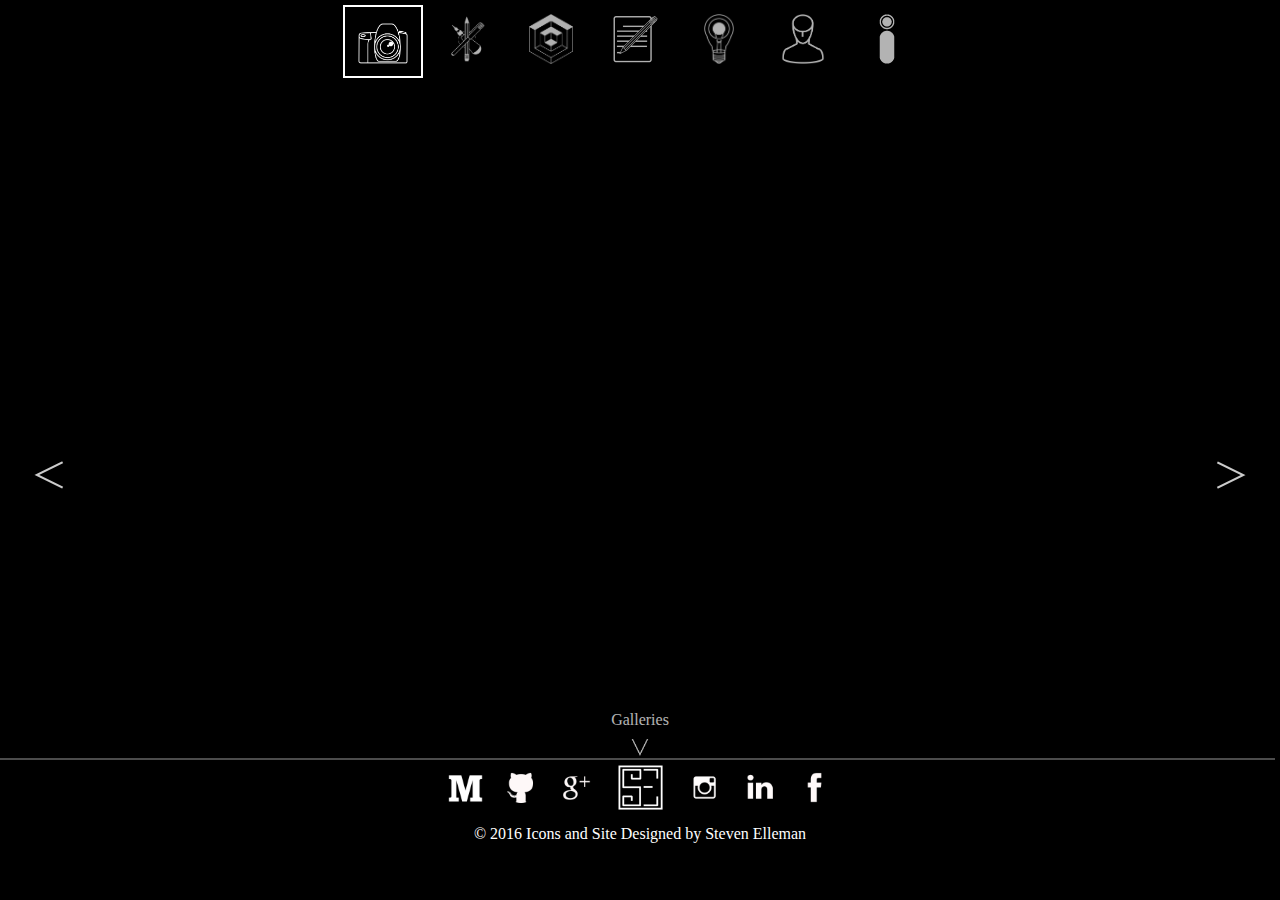
==== commit f39fca0e: "updated nav bar" ====
--- a/index.html
+++ b/index.html
@@ -17,7 +17,7 @@
 	<script type="text/javascript" src="https://ajax.googleapis.com/ajax/libs/jquery/1.12.2/jquery.min.js"></script>
 	<script type="text/javascript" src="https://npmcdn.com/imagesloaded@4.1/imagesloaded.pkgd.min.js"></script>
 	<script src="http://imagesloaded.desandro.com/imagesloaded.pkgd.js"></script>
-	
+
 	<script type="text/javascript" src="js/masonry.pkgd.min.js" ></script>
 	<script type="text/javascript" src="js/showcase.js" ></script>
 	<script type="text/javascript" src="js/masonry.js" ></script>
@@ -40,7 +40,7 @@
 		    itemSelector: '.grid-item',
 		    percentPosition: true,
 		    columnWidth: '.grid-sizer'
-		  }); 
+		  });
 		});
 	});
 
@@ -50,7 +50,7 @@
 		    itemSelector: '.grid-item',
 		    percentPosition: true,
 		    columnWidth: '.grid-sizer'
-		  }); 
+		  });
 		});
 	});*/
 
@@ -107,32 +107,29 @@
 	</div>-->
 
 	<div class="link_band">
-		<!--<div class="signature">
-		Steven Elleman
-		</div>-->
-	</div>
-	<div class="section_links">
-		<div class="title_container current" id="Photography_link">
-			Photography
-		</div>
-		<div class="title_container" id="Drawing_link">
-					Drawing
-				</div>
-		<div class="title_container" id="Sculpture_link">
-					Sculpture
-				</div>
-		<div class="title_container" id="Blog_link">
-					Blog
-				</div>
-		<div class="title_container" id="Projects_link">
-					Projects
-				</div>
-		<div class="title_container" id="About_link">
-					About
-				</div>
-		<div class="title_container" id="Contact_link">
-					Contact
-				</div>
+		<div class="section_links" style="text-align:center;">
+			<div class="title_container current" id="Photography_link" style="padding-top: 18px;">
+				<img src="images/icons/type_icons/photo_white.png" style="width:50px;">
+			</div>
+			<div class="title_container" id="Drawing_link">
+						<img src="images/icons/type_icons/graphic_white.png" style="height:50px;">
+					</div>
+			<div class="title_container" id="Sculpture_link">
+						<img src="images/icons/type_icons/sculpture_white.png" style="height:50px;">
+					</div>
+			<div class="title_container" id="Blog_link">
+						<img src="images/icons/type_icons/journal.png" style="width:50px;">
+					</div>
+			<div class="title_container" id="Projects_link">
+						<img src="images/icons/type_icons/project_white.png" style="height:50px;">
+					</div>
+			<div class="title_container" id="About_link">
+						<img src="images/icons/type_icons/photo_human_white.png" style="width:50px;">
+					</div>
+			<div class="title_container" id="Contact_link">
+						<img src="images/icons/type_icons/about_info.png" style="width:50px;">
+					</div>
+		</div>
 	</div>
 
 	<!--
@@ -217,7 +214,7 @@
 
 			-->
 			<div class="contact_info">
-				
+
 				<div class="contact_1">
 				"
 				Contact for commissioned work or services through my email or cell"
@@ -241,7 +238,7 @@
 	<div class="showcase_arrow_left" id="leftArrow" onclick="closeLinks()">
 		<img src="images/icons/arrows/arrow.png">
 	</div>
-	
+
 	<div class="showcase_arrow_right" id="rightArrow" onclick="closeLinks()">
 		<img src="images/icons/arrows/arrow.png">
 	</div>
@@ -320,7 +317,7 @@
 				<img src="http://www.stevenelleman.com/pw2-images/images/image_links/drawing/drawing_6.jpg"/>
 			<div class="drawing_title">
 				"Redemption | Summer 2013 | Pen"
-					
+
 				</div>
 			</div><div class="grid-item">
 				<img src="http://www.stevenelleman.com/pw2-images/images/image_links/drawing/drawing_7.jpg"/>
@@ -360,7 +357,7 @@
 			</div><div class="grid-item">
 				<img src="http://www.stevenelleman.com/pw2-images/images/image_links/drawing/drawing_14.jpg"/>
 			<div class="drawing_title">
-					
+
 				</div>
 			</div><div class="grid-item">
 				<img src="http://www.stevenelleman.com/pw2-images/images/image_links/drawing/drawing_15.jpg"/>
@@ -370,15 +367,15 @@
 			</div><div class="grid-item">
 				<img src="http://www.stevenelleman.com/pw2-images/images/image_links/drawing/drawing_16.jpg"/>
 			<div class="drawing_title">
-					
+
 				</div>
 			</div><div class="grid-item">
 				<img src="http://www.stevenelleman.com/pw2-images/images/image_links/drawing/drawing_17.jpg"/>
-			
+
 			</div><div class="grid-item">
 				<img src="http://www.stevenelleman.com/pw2-images/images/image_links/drawing/drawing_18.jpg"/>
 			<div class="drawing_title">
-					
+
 				</div>
 			</div><div class="grid-item">
 				<img src="http://www.stevenelleman.com/pw2-images/images/image_links/drawing/drawing_19.jpg"/>
@@ -387,53 +384,53 @@
 				</div>
 			</div><div class="grid-item">
 				<img src="http://www.stevenelleman.com/pw2-images/images/image_links/drawing/drawing_20.jpg"/>
-			
-			<div class="drawing_title">
-					
+
+			<div class="drawing_title">
+
 				</div>
 			</div><div class="grid-item">
 				<img src="http://www.stevenelleman.com/pw2-images/images/image_links/drawing/drawing_21.jpg"/>
 			<div class="drawing_title">
-					
+
 				</div>
 			</div><div class="grid-item">
 				<img src="http://www.stevenelleman.com/pw2-images/images/image_links/drawing/drawing_22.jpg"/>
 			<div class="drawing_title">
-					
+
 				</div>
 			</div><div class="grid-item">
 				<img src="http://www.stevenelleman.com/pw2-images/images/image_links/drawing/drawing_23.jpg"/>
 			<div class="drawing_title">
-					
+
 				</div>
 			</div><div class="grid-item">
 				<img src="http://www.stevenelleman.com/pw2-images/images/image_links/drawing/drawing_24.jpg"/>
 			<div class="drawing_title">
-					
+
 				</div>
 			</div><div class="grid-item">
 				<img src="http://www.stevenelleman.com/pw2-images/images/image_links/drawing/drawing_25.jpg"/>
 			<div class="drawing_title">
-					
+
 				</div>
 			</div><div class="grid-item" style="width:66.66%;">
 				<img src="http://www.stevenelleman.com/pw2-images/images/image_links/drawing/drawing_26.jpg"/>
 			<div class="drawing_title">
-					
+
 				</div>
 			</div><div class="grid-item">
 				<img src="http://www.stevenelleman.com/pw2-images/images/image_links/drawing/drawing_27.jpg"/>
 			<div class="drawing_title">
-					
+
 				</div>
 			</div><div class="grid-item">
 				<img src="http://www.stevenelleman.com/pw2-images/images/image_links/drawing/drawing_28.jpg"/>
 			<div class="drawing_title">
-					
-				</div>
-			</div>
-		</div>
-		
+
+				</div>
+			</div>
+		</div>
+
 		<div class="grid" id="grid_sculpture" style="display:none;">
 			<div class="grid-sizer"></div>
 			<div class="grid-item">
@@ -480,7 +477,7 @@
 				<img src="http://www.stevenelleman.com/pw2-images/images/image_links/sculpture/sculpture_13.jpg"/>
 			</div>
 		</div>
-	<div class="links" id="link_box">	
+	<div class="links" id="link_box">
 	</div>
 	</div>
 <div class="footer_container">
@@ -499,7 +496,7 @@
 		</a>
 		</div>
 		<div class="watermark">
-			<img class="watermark_img" src="images/icons/type_icons/name.png"> 
+			<img class="watermark_img" src="images/icons/type_icons/name.png">
 		</div>
 		<div class="footer_link">
 		<a href="https://instagram.com/steven.elleman/">
--- a/css/showcase.css
+++ b/css/showcase.css
@@ -29,29 +29,25 @@
 
 .link_band {
 	width: 100%;
-    background-color: black;
-    opacity: 0.7;
-    height: 3.5em;
+    background: rgba(0, 0, 0, .8);
+    height: 4.45em;
     position: absolute;
     z-index: 10;
     top: 0.64em;
+    text-align: center;
 }
 
 .section_links {
-	display: inline-block;
-    float: left;
-    z-index: 100;
-    position: absolute;
-    right: 1em;
-    top: 1em;
-    
-    cursor: pointer;
+	z-index: 100;
+top: 1em;
+cursor: pointer;
 }
 
 .title_container {
 	font-family: "Ailerons"; /*Mohave, Moon, Ailerons*/
     color: white;
     padding: 8px;
+		width: 80px;
     font-size: 1.5em;
     text-shadow: -1px 0 black, 0 1px black, 1px 0 black, 0 -1px black;
     vertical-align: center;
@@ -135,7 +131,7 @@
 	-ms-transform: rotate(-90deg); /* IE 9 */
     -webkit-transform: rotate(-90deg); /* Safari */
     transform: rotate(-90deg);
-	
+
 }
 
 .showcase_arrow_down:hover {
@@ -167,7 +163,7 @@
 	-ms-transform: rotate(90deg); /* IE 9 */
     -webkit-transform: rotate(90deg); /* Safari */
     transform: rotate(90deg);
-	
+
 }
 
 .showcase_arrow_up:hover {
@@ -260,4 +256,4 @@
 
 #allShowcases {
 
-}+}
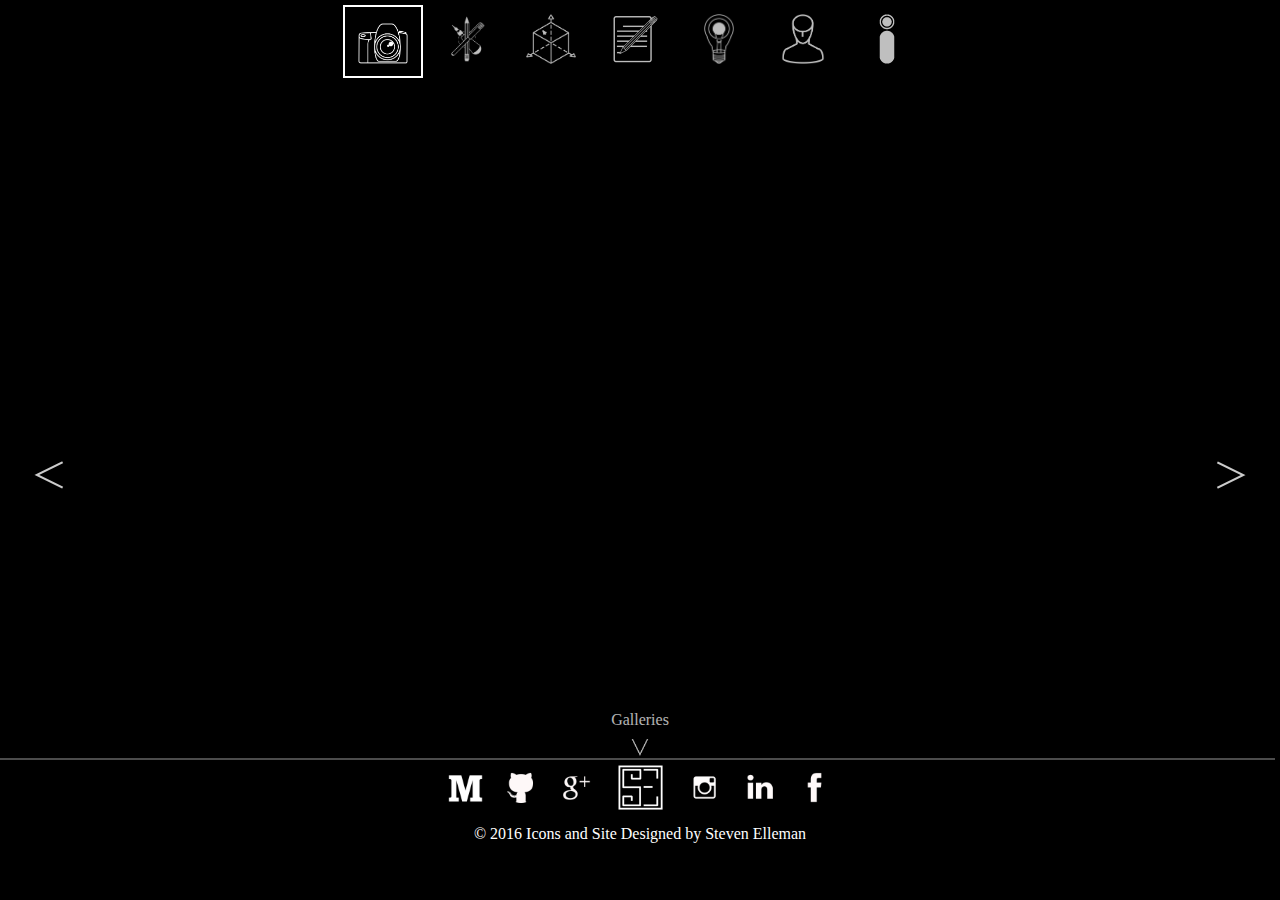
==== commit 76514326: "changed icon" ====
--- a/index.html
+++ b/index.html
@@ -115,7 +115,7 @@
 						<img src="images/icons/type_icons/graphic_white.png" style="height:50px;">
 					</div>
 			<div class="title_container" id="Sculpture_link">
-						<img src="images/icons/type_icons/sculpture_white.png" style="height:50px;">
+						<img src="images/icons/type_icons/sculpture_3d_white.png" style="height:50px;">
 					</div>
 			<div class="title_container" id="Blog_link">
 						<img src="images/icons/type_icons/journal.png" style="width:50px;">
--- a/css/showcase.css
+++ b/css/showcase.css
@@ -53,7 +53,7 @@
     vertical-align: center;
     text-align: middle;
     display: inline-block;
-    opacity:0.7;
+    opacity:0.75;
     box-sizing: border-box;
     -moz-box-sizing: border-box;
     -webkit-box-sizing: border-box;
